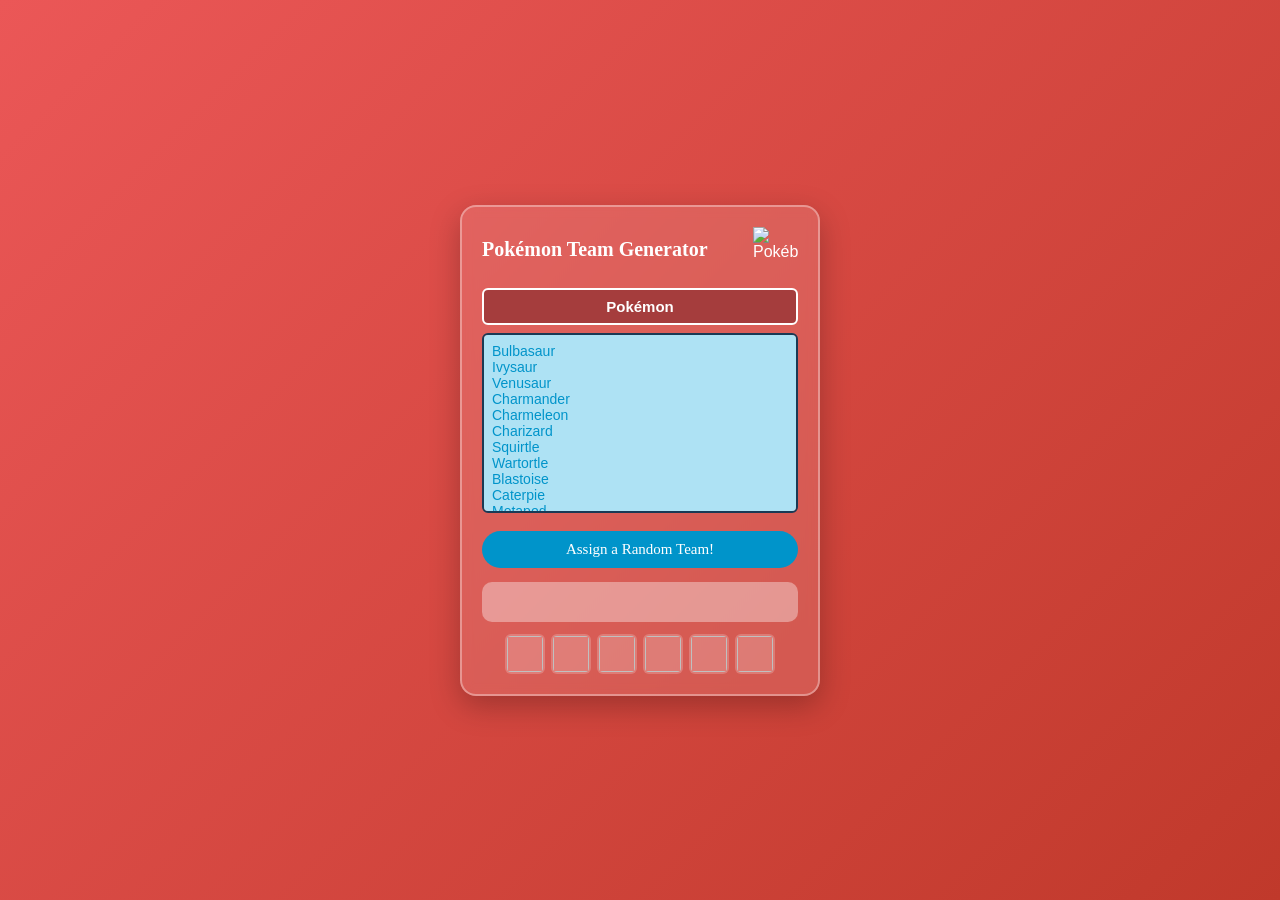
==== index.html @ d2593df1 "add favicon" ====
<!DOCTYPE html>
<html lang="en">
<head>
  <meta charset="utf-8" />
  <meta name="viewport" content="width=device-width, initial-scale=1" />
  <title>Pokémon Team Generator</title>
  <link rel="icon" type="image/png" href="favicon.png" />
  <link rel="stylesheet" href="style.css" />
</head>
<body>
  <main class="app">
    <header class="app-header">
      <h1>Pokémon Team Generator</h1>
      <img class="logo" src="https://raw.githubusercontent.com/PokeAPI/sprites/master/sprites/items/poke-ball.png" alt="Pokéball" />
    </header>

    <section class="panel">
      <h2>Pokémon</h2>
      <textarea id="peopleLabel" readonly placeholder="Loading Pokémon..."></textarea>
    </section>

    <button id="randomAssignButton" class="btn">Assign a Random Team!</button>

    <section class="result">
      <div id="pairLabel" class="pair"></div>
      <div class="images">
        <img id="image1" alt="" />
        <img id="image2" alt="" />
        <img id="image3" alt="" />
        <img id="image4" alt="" />
        <img id="image5" alt="" />
        <img id="image6" alt="" />
      </div>
    </section>
  </main>

  <script src="code.js"></script>
</body>
</html>
---- style.css ----
* {
  box-sizing: border-box;
}

body {
  margin: 0;
  font-family: "Segoe UI", Tahoma, Geneva, sans-serif;
  background: linear-gradient(135deg, #eb5757, #c0392b);
  min-height: 100vh;
  display: flex;
  align-items: center;
  justify-content: center;
  color: #fff;
}

.app {
  width: 360px;
  max-width: 95vw;
  background: rgba(255, 255, 255, 0.12);
  border: 2px solid rgba(255, 255, 255, 0.35);
  border-radius: 16px;
  padding: 20px;
  box-shadow: 0 10px 30px rgba(0, 0, 0, 0.25);
  backdrop-filter: blur(6px);
}

.app-header {
  display: flex;
  align-items: center;
  justify-content: space-between;
  margin-bottom: 16px;
}

.app-header h1 {
  margin: 0;
  font-size: 20px;
  font-family: Georgia, serif;
}

.logo {
  width: 45px;
  height: 45px;
  object-fit: contain;
}

.panel h2 {
  margin: 0 0 8px;
  font-size: 15px;
  text-align: center;
  background: #a53d3d;
  padding: 8px;
  border-radius: 6px;
  border: 2px solid #fff;
}

#peopleLabel {
  width: 100%;
  height: 180px;
  resize: none;
  border: 2px solid #193a55;
  border-radius: 6px;
  background: #aee2f4;
  color: #0094ca;
  font-size: 14px;
  padding: 8px;
  font-family: Tahoma, Geneva, sans-serif;
}

.btn {
  display: block;
  width: 100%;
  margin: 14px 0;
  padding: 10px;
  border: none;
  border-radius: 999px;
  background: #0094ca;
  color: #fff;
  font-size: 15px;
  font-family: Georgia, serif;
  cursor: pointer;
  transition: background 0.2s ease, transform 0.1s ease;
}

.btn:hover {
  background: #0077a3;
}

.btn:active {
  transform: scale(0.98);
}

.pair {
  min-height: 40px;
  text-align: center;
  background: rgba(255, 255, 255, 0.37);
  color: #0094ca;
  border-radius: 10px;
  padding: 8px;
  font-size: 15px;
  display: flex;
  align-items: center;
  justify-content: center;
}

.images {
  display: flex;
  justify-content: center;
  gap: 6px;
  margin-top: 12px;
  flex-wrap: wrap;
}

.images img {
  width: 40px;
  height: 40px;
  object-fit: contain;
  background: rgba(255, 255, 255, 0.2);
  border-radius: 6px;
  padding: 2px;
}
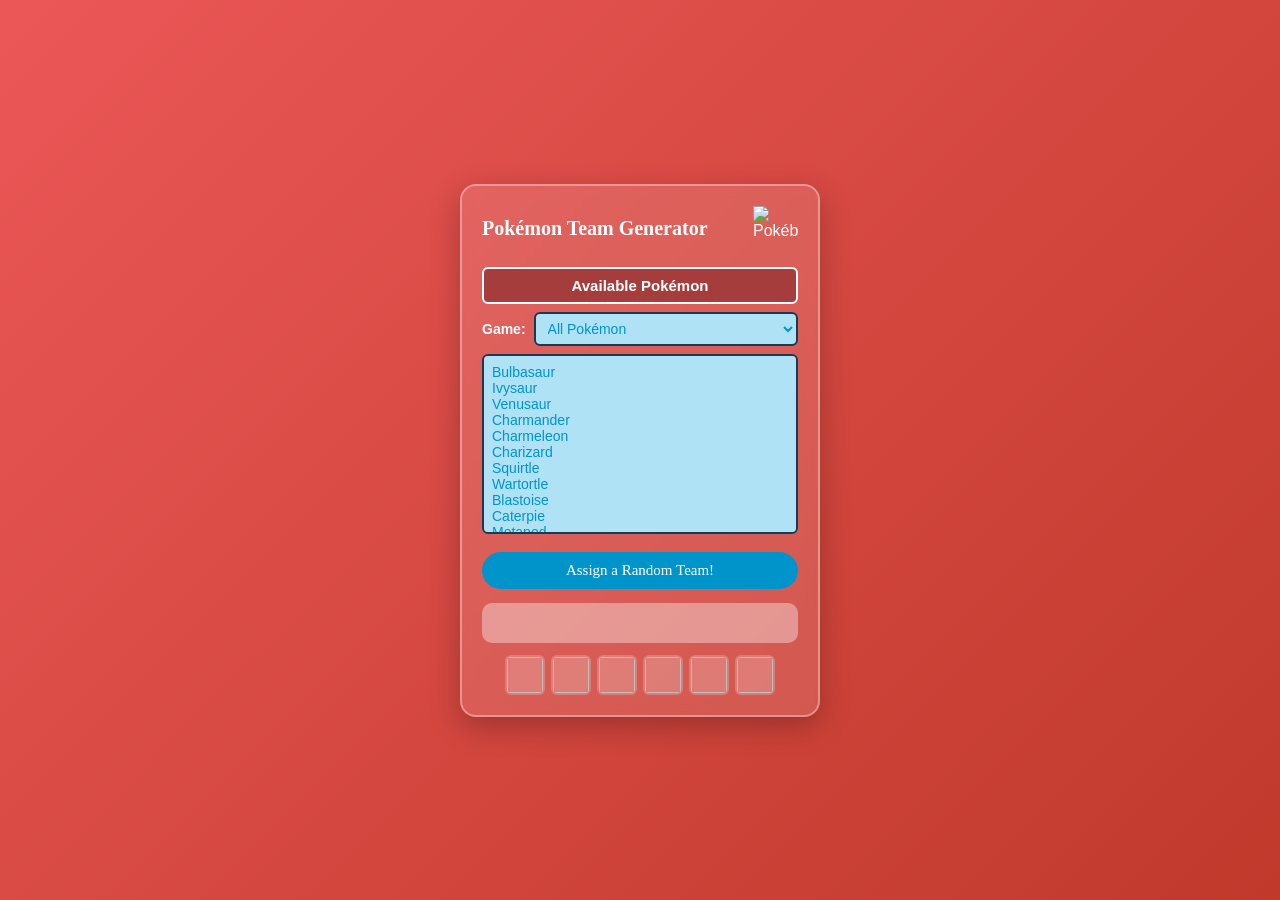
==== commit d66aabce: "e" ====
--- a/index.html
+++ b/index.html
@@ -15,7 +15,13 @@
     </header>
 
     <section class="panel">
-      <h2>Pokémon</h2>
+      <h2>Available Pokémon</h2>
+      <div class="game-row">
+        <label for="gameSelect">Game:</label>
+        <select id="gameSelect">
+          <option value="all">All Pokémon</option>
+        </select>
+      </div>
       <textarea id="peopleLabel" readonly placeholder="Loading Pokémon..."></textarea>
     </section>
 
--- a/style.css
+++ b/style.css
@@ -51,6 +51,28 @@
   padding: 8px;
   border-radius: 6px;
   border: 2px solid #fff;
+}
+
+.game-row {
+  display: flex;
+  align-items: center;
+  gap: 8px;
+  margin-bottom: 8px;
+}
+
+.game-row label {
+  font-size: 14px;
+  font-weight: 600;
+}
+
+.game-row select {
+  flex: 1;
+  padding: 6px 8px;
+  border-radius: 6px;
+  border: 2px solid #193a55;
+  background: #aee2f4;
+  color: #0094ca;
+  font-size: 14px;
 }
 
 #peopleLabel {
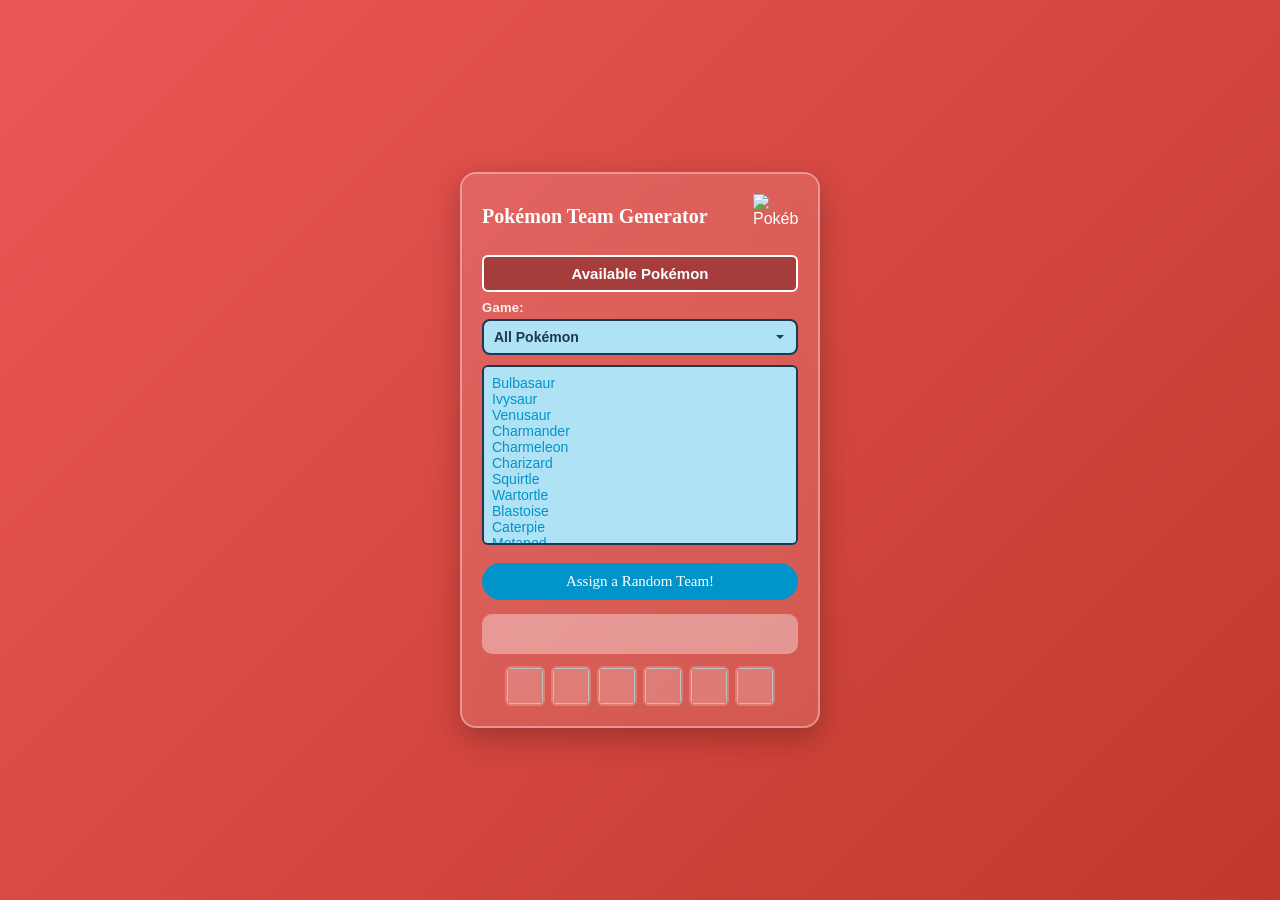
==== commit a902a7fc: "Bust cache for CSS and JS" ====
--- a/index.html
+++ b/index.html
@@ -5,7 +5,7 @@
   <meta name="viewport" content="width=device-width, initial-scale=1" />
   <title>Pokémon Team Generator</title>
   <link rel="icon" type="image/png" href="favicon.png" />
-  <link rel="stylesheet" href="style.css" />
+  <link rel="stylesheet" href="style.css?v=2" />
 </head>
 <body>
   <main class="app">
@@ -40,6 +40,6 @@
     </section>
   </main>
 
-  <script src="code.js"></script>
+  <script src="code.js?v=2"></script>
 </body>
 </html>
--- a/style.css
+++ b/style.css
@@ -55,24 +55,42 @@
 
 .game-row {
   display: flex;
-  align-items: center;
-  gap: 8px;
-  margin-bottom: 8px;
+  flex-direction: column;
+  gap: 4px;
+  margin-bottom: 10px;
 }
 
 .game-row label {
-  font-size: 14px;
+  font-size: 13px;
   font-weight: 600;
+  letter-spacing: 0.3px;
+  opacity: 0.9;
 }
 
 .game-row select {
-  flex: 1;
-  padding: 6px 8px;
-  border-radius: 6px;
+  width: 100%;
+  padding: 8px 36px 8px 10px;
+  border-radius: 8px;
   border: 2px solid #193a55;
-  background: #aee2f4;
-  color: #0094ca;
+  background: #aee2f4 url("data:image/svg+xml;utf8,<svg xmlns='http://www.w3.org/2000/svg' width='12' height='12' viewBox='0 0 12 12'><path fill='%23193a55' d='M2 4l4 4 4-4'/></svg>") no-repeat right 10px center;
+  color: #193a55;
   font-size: 14px;
+  font-weight: 600;
+  cursor: pointer;
+  appearance: none;
+  -webkit-appearance: none;
+  -moz-appearance: none;
+  transition: border-color 0.2s ease, box-shadow 0.2s ease;
+}
+
+.game-row select:hover {
+  border-color: #0094ca;
+}
+
+.game-row select:focus {
+  outline: none;
+  border-color: #0094ca;
+  box-shadow: 0 0 0 3px rgba(0, 148, 202, 0.25);
 }
 
 #peopleLabel {
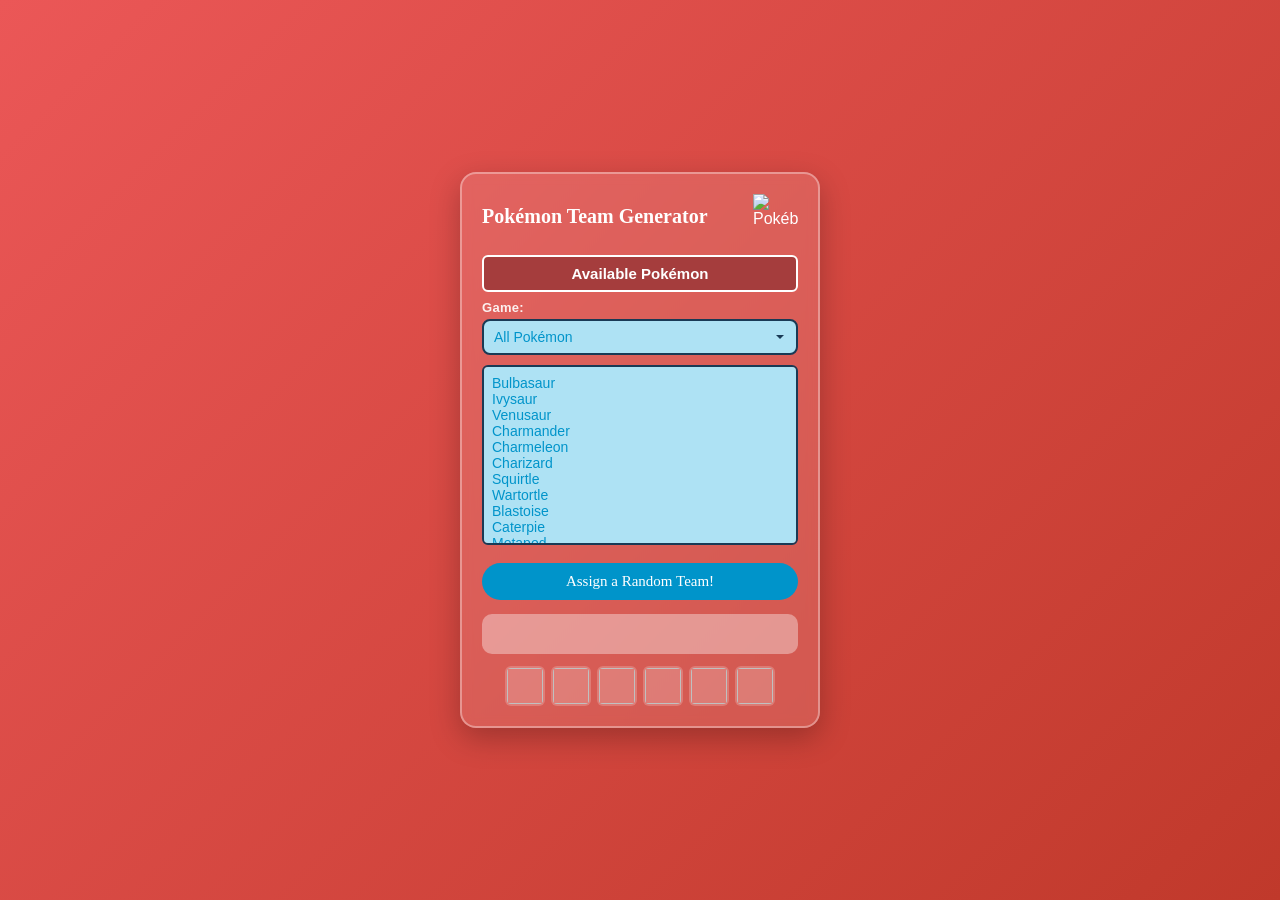
==== commit 3bb8aa19: "Force dropdown text color with !important and bump cache" ====
--- a/index.html
+++ b/index.html
@@ -5,7 +5,7 @@
   <meta name="viewport" content="width=device-width, initial-scale=1" />
   <title>Pokémon Team Generator</title>
   <link rel="icon" type="image/png" href="favicon.png" />
-  <link rel="stylesheet" href="style.css?v=2" />
+  <link rel="stylesheet" href="style.css?v=3" />
 </head>
 <body>
   <main class="app">
@@ -40,6 +40,6 @@
     </section>
   </main>
 
-  <script src="code.js?v=2"></script>
+  <script src="code.js?v=3"></script>
 </body>
 </html>
--- a/style.css
+++ b/style.css
@@ -73,9 +73,9 @@
   border-radius: 8px;
   border: 2px solid #193a55;
   background: #aee2f4 url("data:image/svg+xml;utf8,<svg xmlns='http://www.w3.org/2000/svg' width='12' height='12' viewBox='0 0 12 12'><path fill='%23193a55' d='M2 4l4 4 4-4'/></svg>") no-repeat right 10px center;
-  color: #193a55;
+  color: #0094ca !important;
   font-size: 14px;
-  font-weight: 600;
+  font-weight: 500 !important;
   cursor: pointer;
   appearance: none;
   -webkit-appearance: none;
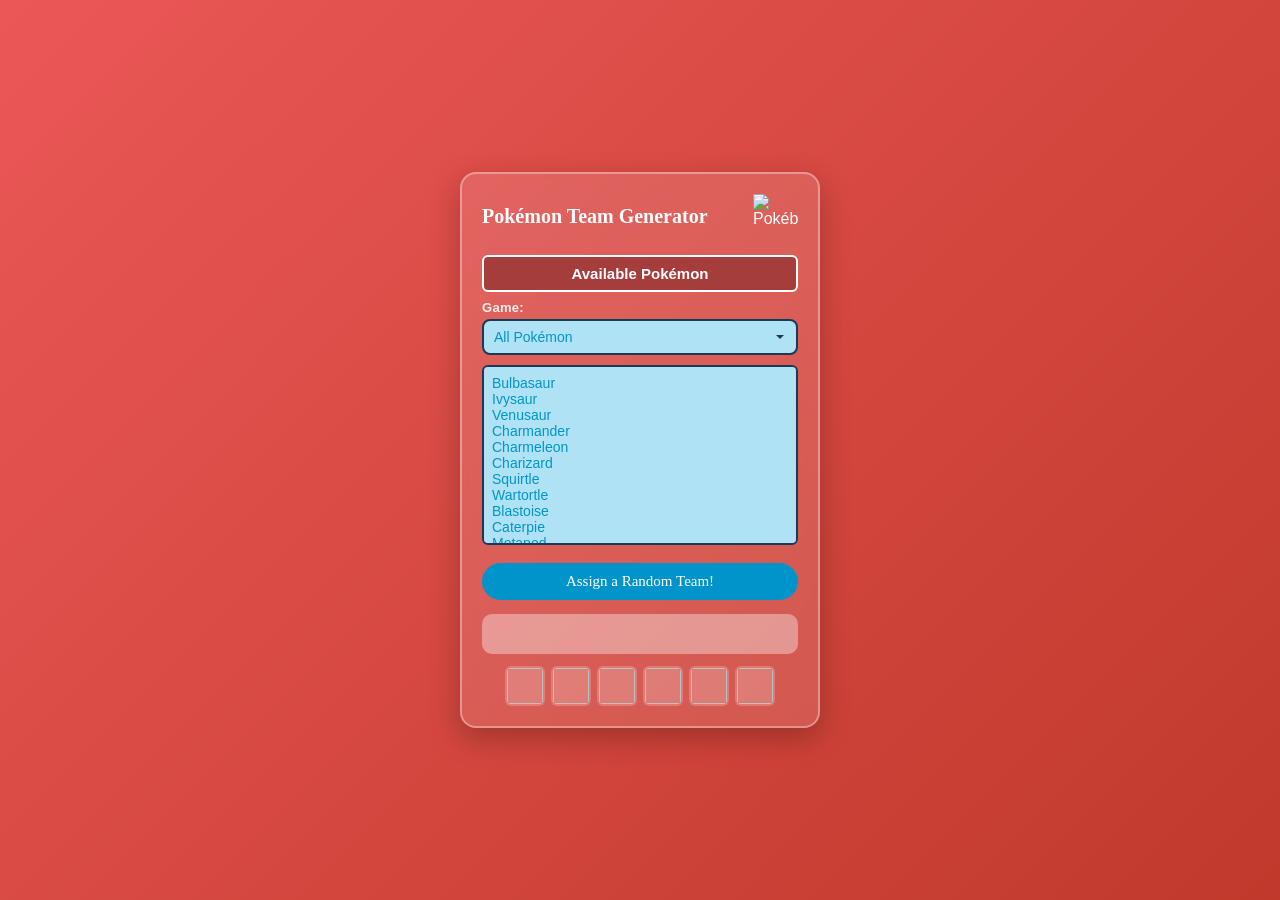
==== commit 68c0f846: "Force select text color for Opera GX" ====
--- a/index.html
+++ b/index.html
@@ -5,7 +5,7 @@
   <meta name="viewport" content="width=device-width, initial-scale=1" />
   <title>Pokémon Team Generator</title>
   <link rel="icon" type="image/png" href="favicon.png" />
-  <link rel="stylesheet" href="style.css?v=3" />
+  <link rel="stylesheet" href="style.css?v=4" />
 </head>
 <body>
   <main class="app">
--- a/style.css
+++ b/style.css
@@ -74,6 +74,7 @@
   border: 2px solid #193a55;
   background: #aee2f4 url("data:image/svg+xml;utf8,<svg xmlns='http://www.w3.org/2000/svg' width='12' height='12' viewBox='0 0 12 12'><path fill='%23193a55' d='M2 4l4 4 4-4'/></svg>") no-repeat right 10px center;
   color: #0094ca !important;
+  -webkit-text-fill-color: #0094ca !important;
   font-size: 14px;
   font-weight: 500 !important;
   cursor: pointer;
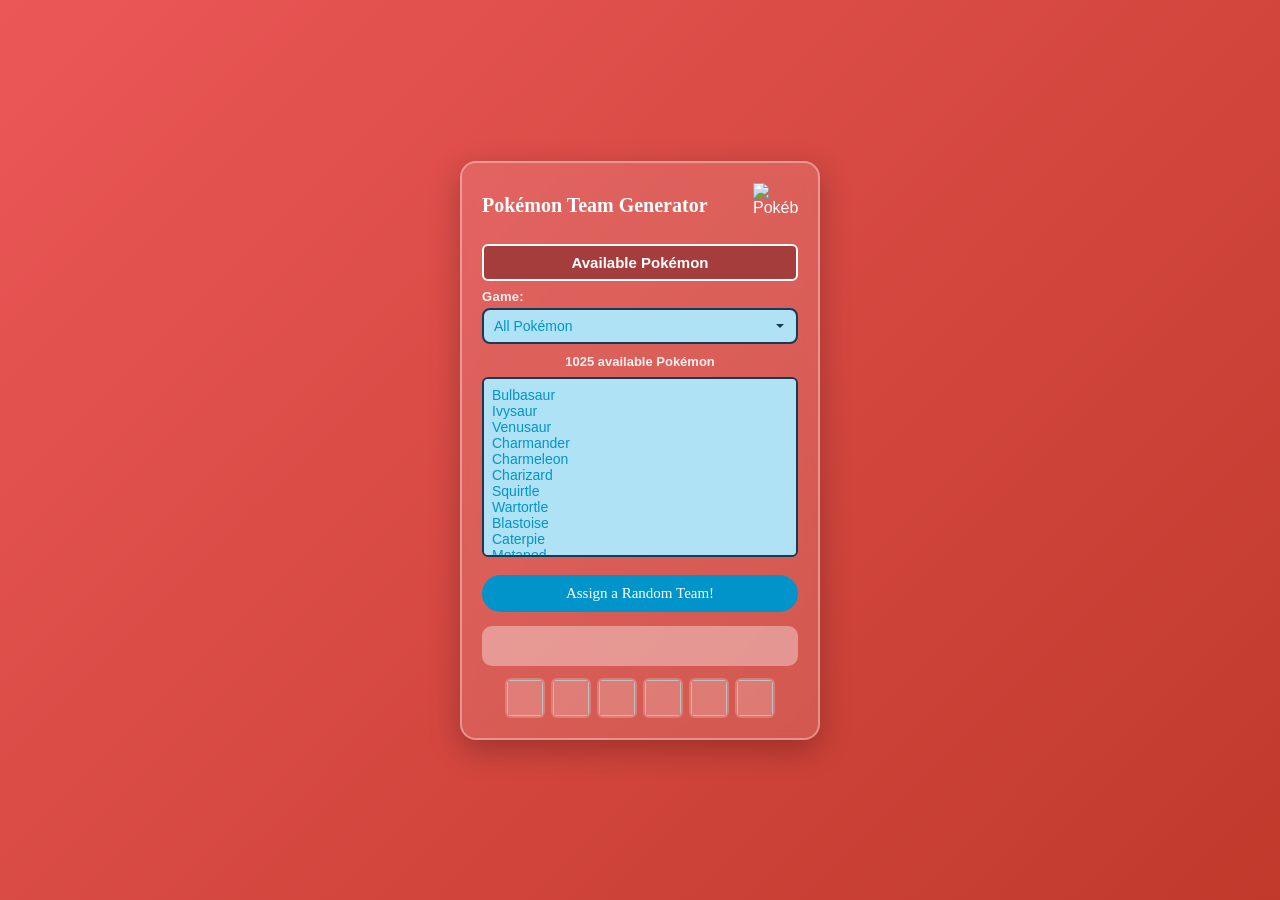
==== commit dae0f879: "Show available Pokémon count" ====
--- a/index.html
+++ b/index.html
@@ -22,6 +22,7 @@
           <option value="all">All Pokémon</option>
         </select>
       </div>
+      <div id="countLabel" class="count">Loading Pokémon...</div>
       <textarea id="peopleLabel" readonly placeholder="Loading Pokémon..."></textarea>
     </section>
 
--- a/style.css
+++ b/style.css
@@ -88,6 +88,14 @@
   border-color: #0094ca;
 }
 
+.count {
+  font-size: 13px;
+  font-weight: 600;
+  margin-bottom: 8px;
+  opacity: 0.9;
+  text-align: center;
+}
+
 .game-row select:focus {
   outline: none;
   border-color: #0094ca;
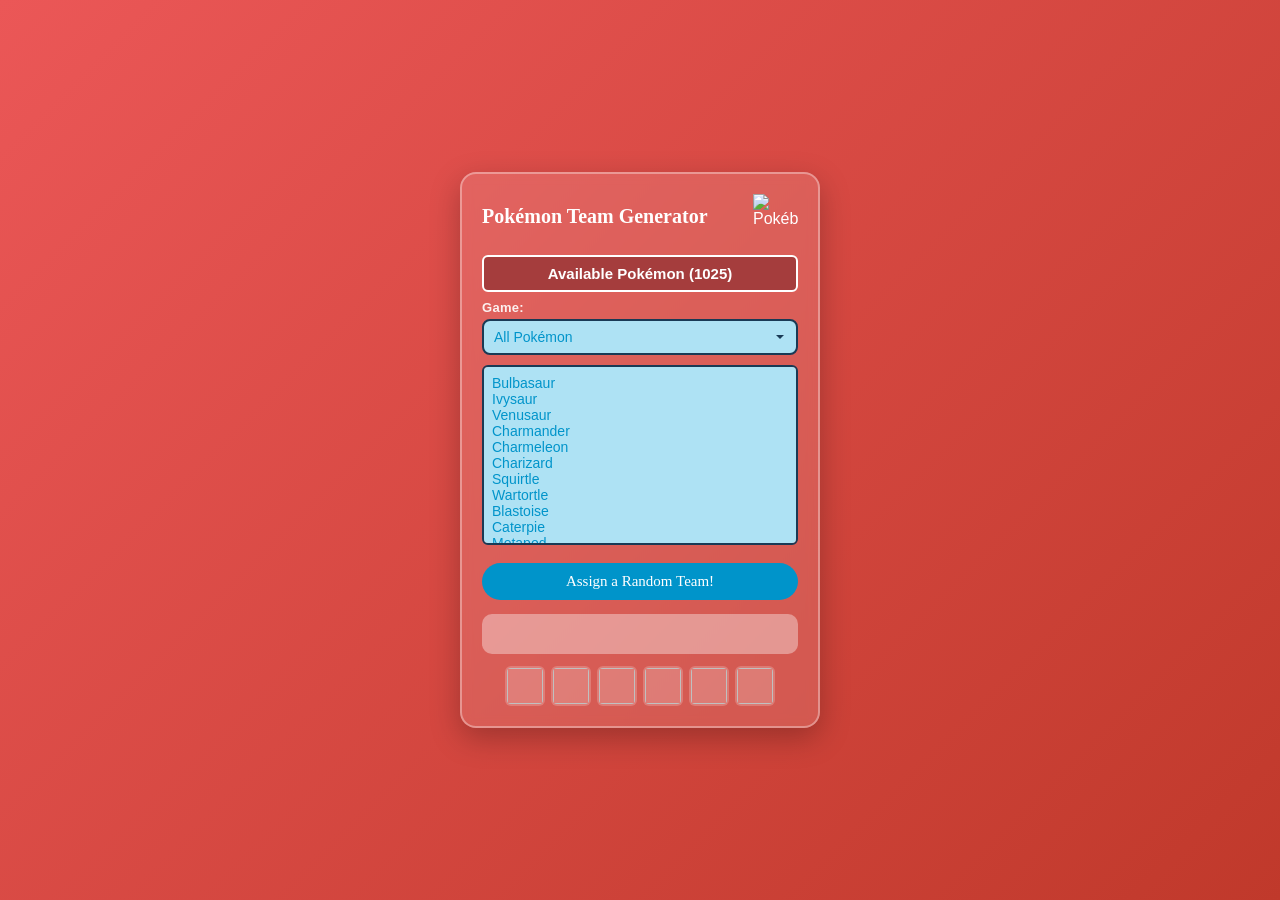
==== commit 1ee1ff36: "Show count in Available Pokemon heading" ====
--- a/index.html
+++ b/index.html
@@ -5,7 +5,7 @@
   <meta name="viewport" content="width=device-width, initial-scale=1" />
   <title>Pokémon Team Generator</title>
   <link rel="icon" type="image/png" href="favicon.png" />
-  <link rel="stylesheet" href="style.css?v=4" />
+  <link rel="stylesheet" href="style.css?v=5" />
 </head>
 <body>
   <main class="app">
@@ -15,14 +15,13 @@
     </header>
 
     <section class="panel">
-      <h2>Available Pokémon</h2>
+      <h2 id="availableHeading">Available Pokémon</h2>
       <div class="game-row">
         <label for="gameSelect">Game:</label>
         <select id="gameSelect">
           <option value="all">All Pokémon</option>
         </select>
       </div>
-      <div id="countLabel" class="count">Loading Pokémon...</div>
       <textarea id="peopleLabel" readonly placeholder="Loading Pokémon..."></textarea>
     </section>
 
@@ -41,6 +40,6 @@
     </section>
   </main>
 
-  <script src="code.js?v=3"></script>
+  <script src="code.js?v=4"></script>
 </body>
 </html>
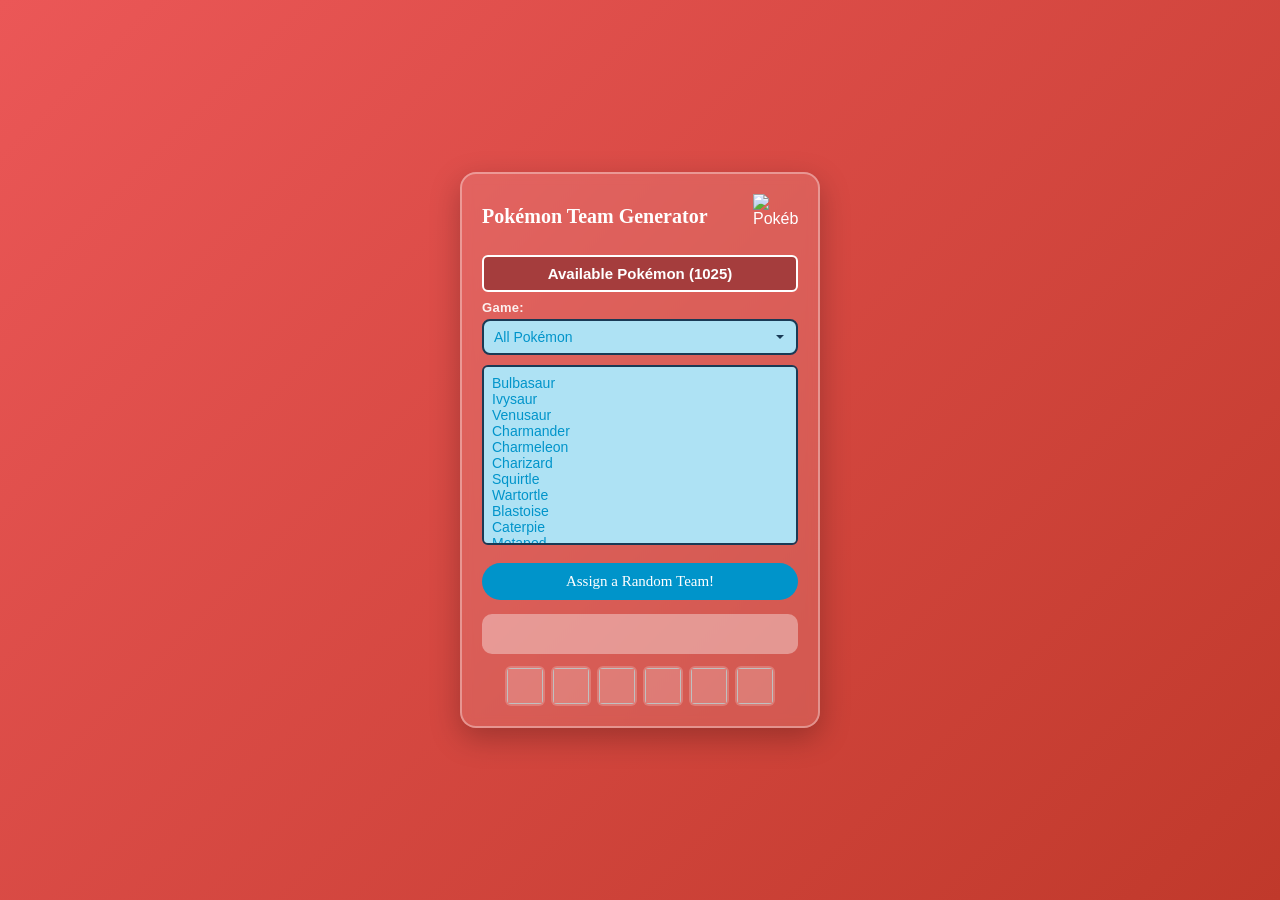
==== commit a2183871: "Add Apple touch icon" ====
--- a/index.html
+++ b/index.html
@@ -5,6 +5,7 @@
   <meta name="viewport" content="width=device-width, initial-scale=1" />
   <title>Pokémon Team Generator</title>
   <link rel="icon" type="image/png" href="favicon.png" />
+  <link rel="apple-touch-icon" href="apple-touch-icon.png" />
   <link rel="stylesheet" href="style.css?v=5" />
 </head>
 <body>
